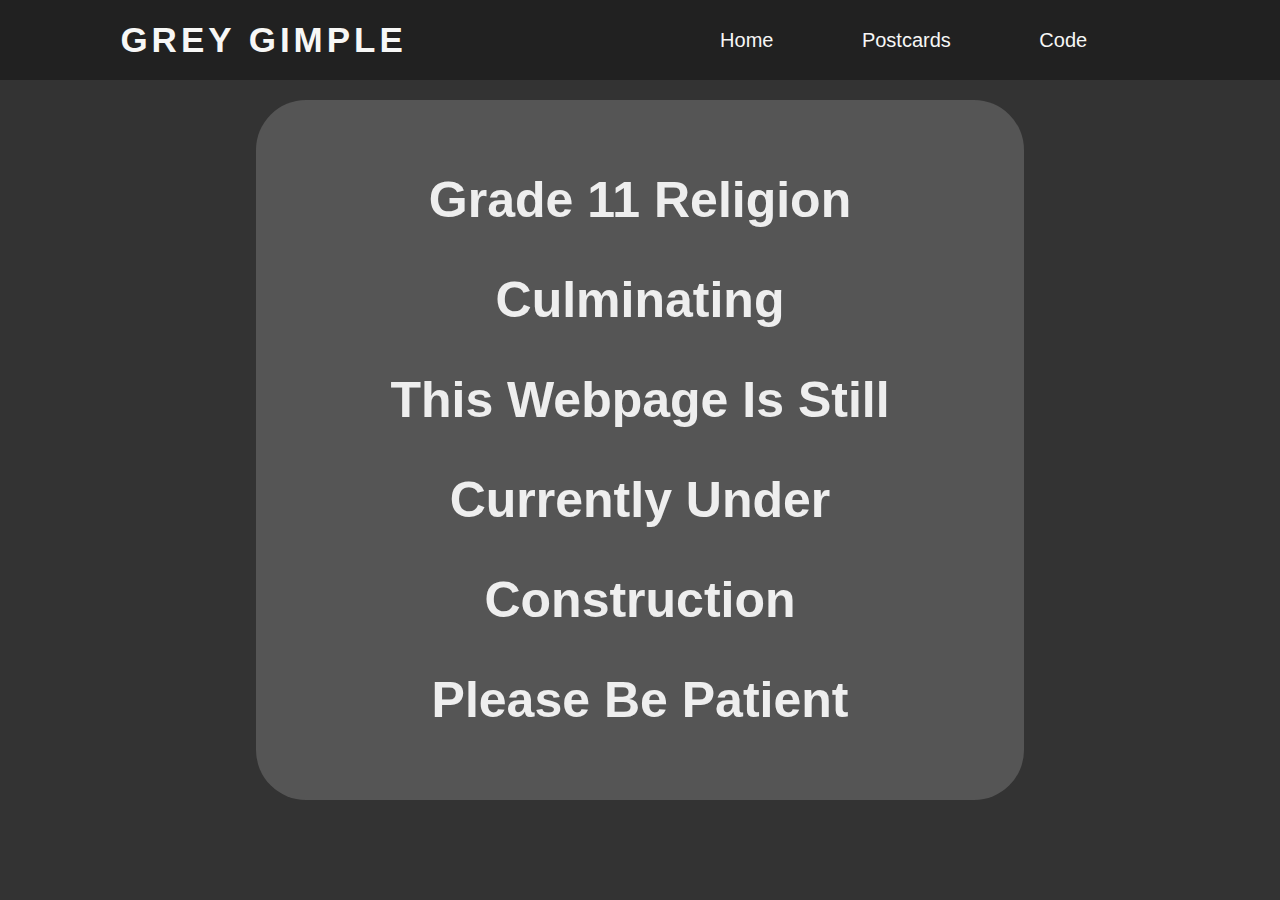
==== public/index.html @ 341f7c6a "firebase hosting files" ====
<!DOCTYPE html>
<html lang="en">
<head>
    <meta charset="UTF-8">
    <meta http-equiv="X-UA-Compatible" content="IE=edge">
    <meta name="viewport" content="width=device-width, initial-scale=1.0">
    <link rel="stylesheet" href="coming-soon-style.css">
    <title>Project Source Code</title>
</head>
    <body>
        <nav>
            <div class="name">
                <h1 class="name noselect">grey gimple</h1>
            </div>
            <ul class="nav-links">
                <li><a class="noselect" href="index.html">Home</a></li>
                <li><a class="noselect" href="">Postcards</a></li>
                <li><a class="noselect" href="source-code.html">Code</a></li>
            </ul>
        </nav>
        <div class="coming-soon noselect">
            <div class="coming-soon-sign">
                <h1 class="coming-soon-text">grade 11 religion culminating</h1>
                <h1 class="coming-soon-text">this webpage is still currently under construction</h1>
                <h1 class="coming-soon-text">please be patient</h1>
            </div>
        </div>
    </body>
</html>
---- public/coming-soon-style.css ----
/* DEFAULTS */
* {
    margin: 0;
    padding: 0;
    font-family: 'Poppins', sans-serif;
    box-sizing: border-box;
    text-decoration: none;
}

/* hide scrollbar but allow scrolling */
body {
    -ms-overflow-style: none; /* for Internet Explorer, Edge */
    scrollbar-width: none; /* for Firefox */
    overflow-y: scroll;
    background-color: #333;
}

body::-webkit-scrollbar {
    display: none; /* for Chrome, Safari, and Opera */
}

.noselect {
    -webkit-touch-callout: none; /* iOS Safari */
    -webkit-user-select: none; /* Safari */
    -khtml-user-select: none; /* Konqueror HTML */
    -moz-user-select: none; /* Old versions of Firefox */
    -ms-user-select: none; /* Internet Explorer/Edge */
    user-select: none; /* Non-prefixed version, currently supported by Chrome, Edge, Opera and Firefox */
}

ul {
    list-style: none;
}


/* NAVIGATION BAR */
nav {
    position: absolute;
    display: flex;
    width: 100%;
    min-height: 80px;
    justify-content: space-around;
    align-items: center;
    background-color: #212121;
}

h1.name {
    text-transform: uppercase;
    letter-spacing: 4px;
    font-size: 35px;
    cursor: default;
    color: #f7f7f6;
}

.nav-links {
    display: flex;
    width: 40vw;
    justify-content: space-evenly;
}

.nav-links li a {
    padding: 8px 16px 8px 16px;
    border-radius: 50px;
    font-size: 20px;
    text-transform: capitalize;
    color: #f7f7f6;
    transition: 0.3s ease-in-out;
}

.nav-links li a:hover {
    background-color: #2f2f2f;
}

/* COMING SOON */
.coming-soon {
    width: 100vw;
    height: 100vh;
    display: flex;
    justify-content: center;
    align-items: center;
}

.coming-soon-sign {
    width: auto;
    max-width: 60vw;
    height: auto;
    background-color: #555555;
    padding: 50px;
    border-radius: 50px;
    margin-top: auto;
    margin-bottom: auto;
}

h1.coming-soon-text {
    text-transform: capitalize;
    line-height: 100px;
    font-size: 50px;
    color: #eee;
    text-align: center;
}
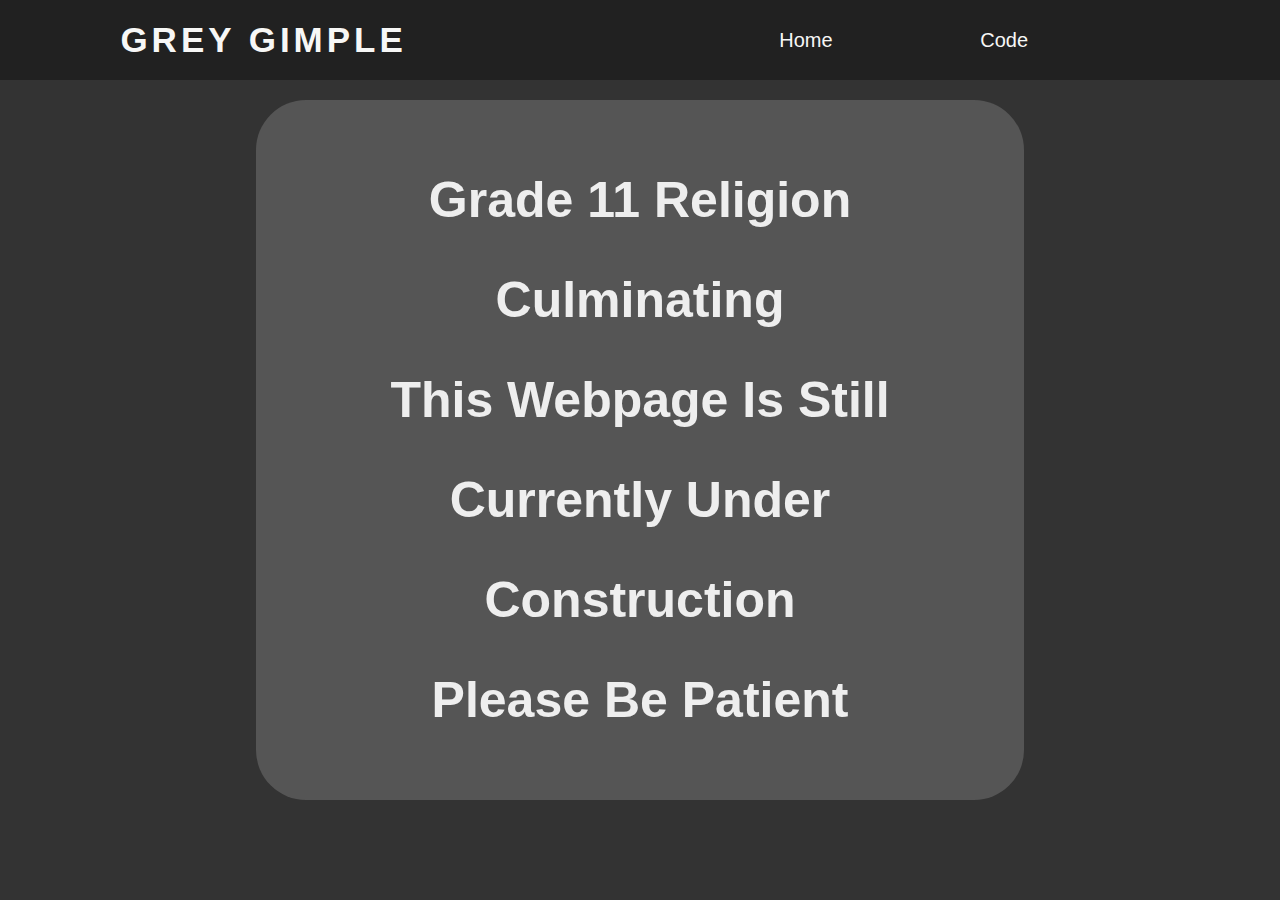
==== commit 5c6af9d7: "idk" ====
--- a/public/index.html
+++ b/public/index.html
@@ -14,7 +14,6 @@
             </div>
             <ul class="nav-links">
                 <li><a class="noselect" href="index.html">Home</a></li>
-                <li><a class="noselect" href="">Postcards</a></li>
                 <li><a class="noselect" href="source-code.html">Code</a></li>
             </ul>
         </nav>
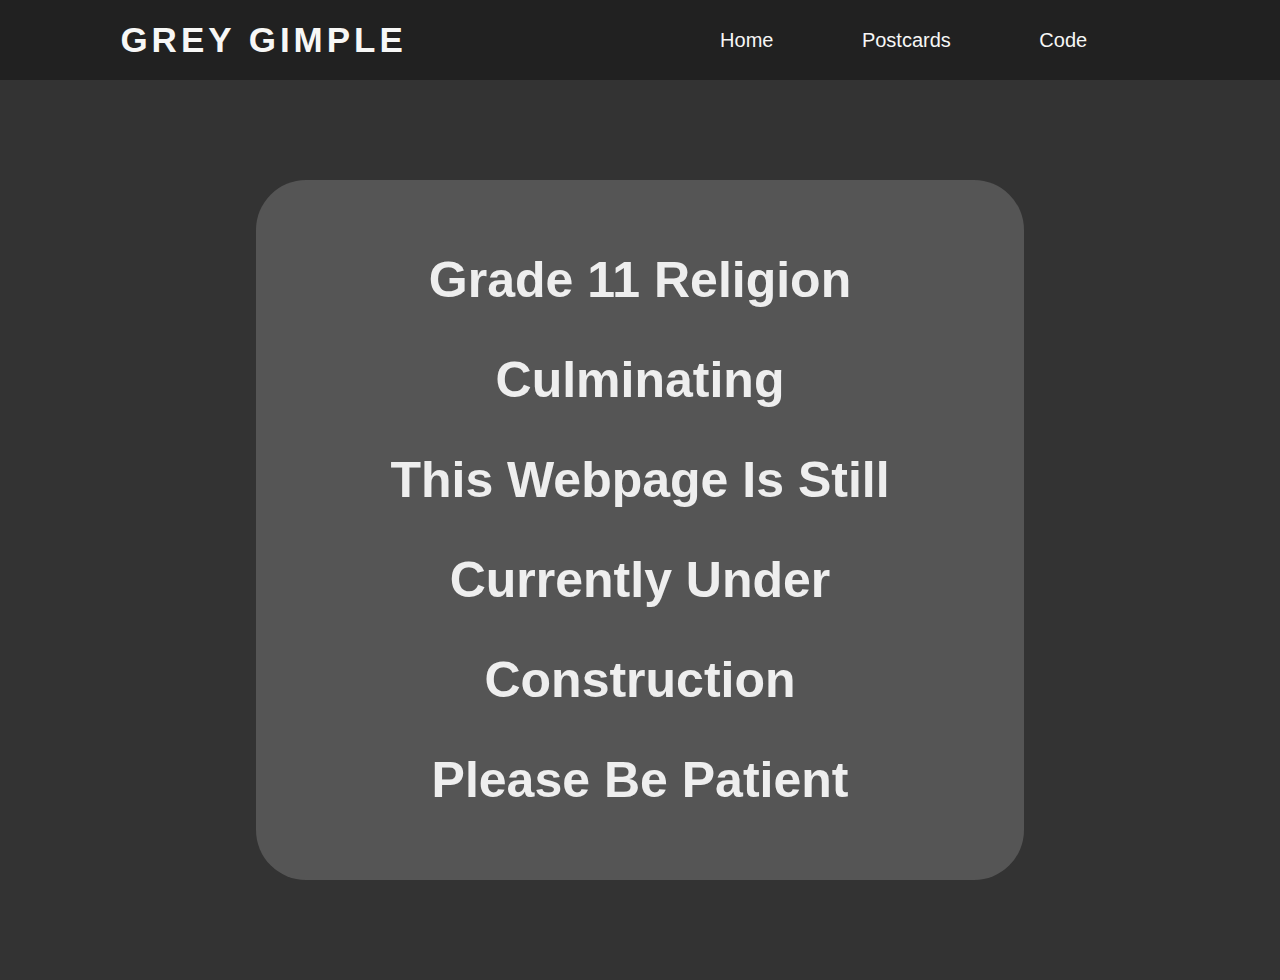
==== commit 747f190a: "deploying to firebase hosting" ====
--- a/public/index.html
+++ b/public/index.html
@@ -14,6 +14,7 @@
             </div>
             <ul class="nav-links">
                 <li><a class="noselect" href="index.html">Home</a></li>
+                <li><a class="noselect" href="postcards.html">Postcards</a></li>
                 <li><a class="noselect" href="source-code.html">Code</a></li>
             </ul>
         </nav>
--- a/public/coming-soon-style.css
+++ b/public/coming-soon-style.css
@@ -35,7 +35,6 @@
 
 /* NAVIGATION BAR */
 nav {
-    position: absolute;
     display: flex;
     width: 100%;
     min-height: 80px;
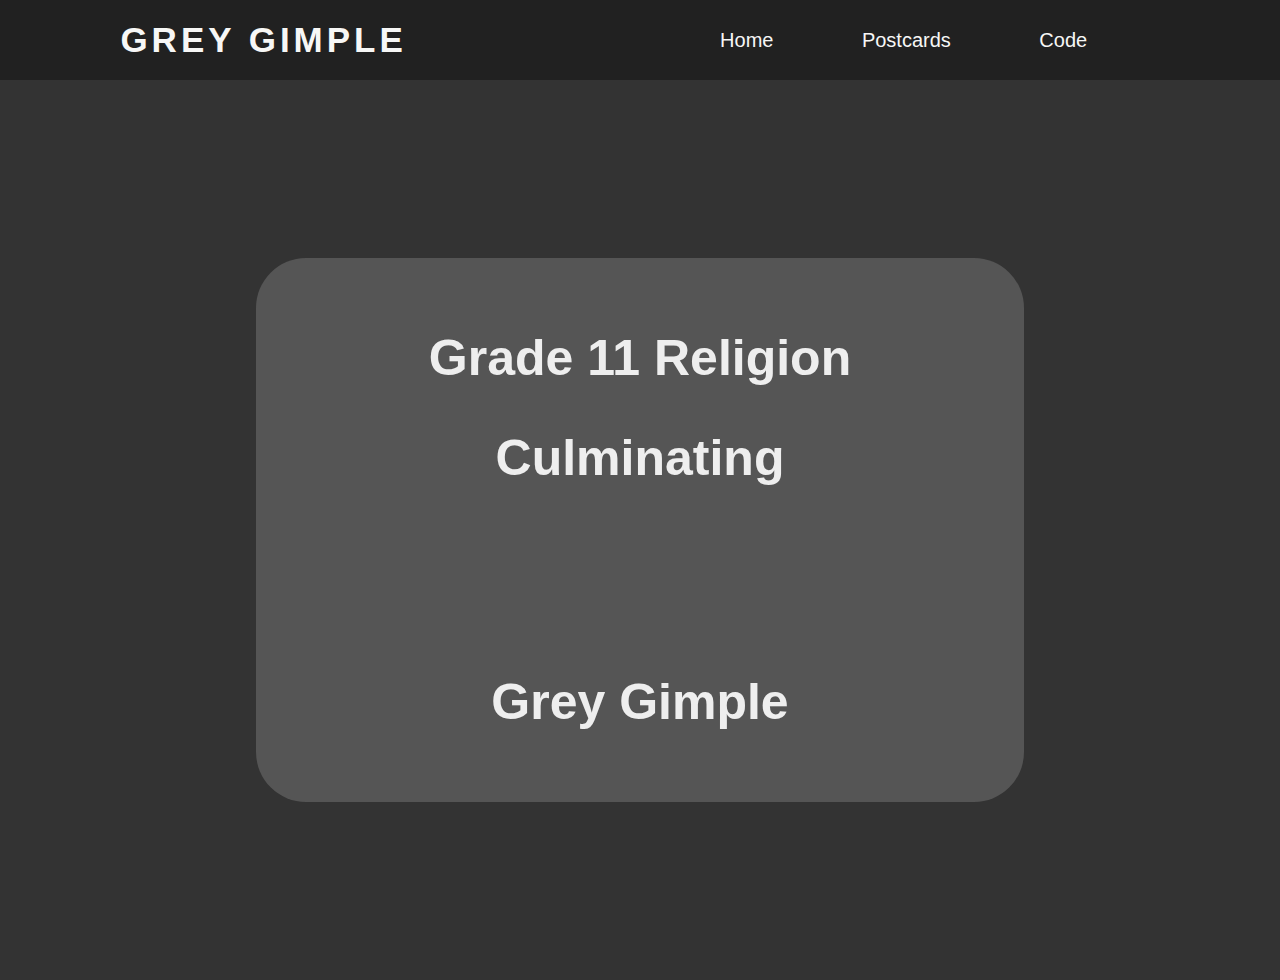
==== commit 3e4b2889: "hopefully the last commit" ====
--- a/public/index.html
+++ b/public/index.html
@@ -4,7 +4,7 @@
     <meta charset="UTF-8">
     <meta http-equiv="X-UA-Compatible" content="IE=edge">
     <meta name="viewport" content="width=device-width, initial-scale=1.0">
-    <link rel="stylesheet" href="coming-soon-style.css">
+    <link rel="stylesheet" href="index.css">
     <title>Project Source Code</title>
 </head>
     <body>
@@ -18,11 +18,18 @@
                 <li><a class="noselect" href="source-code.html">Code</a></li>
             </ul>
         </nav>
-        <div class="coming-soon noselect">
-            <div class="coming-soon-sign">
-                <h1 class="coming-soon-text">grade 11 religion culminating</h1>
-                <h1 class="coming-soon-text">this webpage is still currently under construction</h1>
-                <h1 class="coming-soon-text">please be patient</h1>
+        <div class="main noselect">
+            <div class="main-sign">
+                <h1 class="main-text">grade 11 religion culminating</h1>
+                <br>
+                <br>
+                <br>
+                <br>
+                <br>
+                <br>
+                <br>
+                <br>
+                <h1 class="main-text">Grey Gimple</h1>
             </div>
         </div>
     </body>
--- a/public/index.css
+++ b/public/index.css
@@ -0,0 +1,100 @@
+/* DEFAULTS */
+* {
+    margin: 0;
+    padding: 0;
+    font-family: 'Poppins', sans-serif;
+    box-sizing: border-box;
+    text-decoration: none;
+}
+
+/* hide scrollbar but allow scrolling */
+body {
+    -ms-overflow-style: none; /* for Internet Explorer, Edge */
+    scrollbar-width: none; /* for Firefox */
+    overflow-y: scroll;
+    background-color: #333;
+}
+
+body::-webkit-scrollbar {
+    display: none; /* for Chrome, Safari, and Opera */
+}
+
+.noselect {
+    -webkit-touch-callout: none; /* iOS Safari */
+    -webkit-user-select: none; /* Safari */
+    -khtml-user-select: none; /* Konqueror HTML */
+    -moz-user-select: none; /* Old versions of Firefox */
+    -ms-user-select: none; /* Internet Explorer/Edge */
+    user-select: none; /* Non-prefixed version, currently supported by Chrome, Edge, Opera and Firefox */
+}
+
+ul {
+    list-style: none;
+}
+
+
+/* NAVIGATION BAR */
+nav {
+    display: flex;
+    width: 100%;
+    min-height: 80px;
+    justify-content: space-around;
+    align-items: center;
+    background-color: #212121;
+}
+
+h1.name {
+    text-transform: uppercase;
+    letter-spacing: 4px;
+    font-size: 35px;
+    cursor: default;
+    color: #f7f7f6;
+}
+
+.nav-links {
+    display: flex;
+    width: 40vw;
+    justify-content: space-evenly;
+}
+
+.nav-links li a {
+    padding: 8px 16px 8px 16px;
+    border-radius: 50px;
+    font-size: 20px;
+    text-transform: capitalize;
+    color: #f7f7f6;
+    transition: 0.3s ease-in-out;
+}
+
+.nav-links li a:hover {
+    background-color: #2f2f2f;
+}
+
+/* COMING SOON */
+.main {
+    width: 100vw;
+    height: 100vh;
+    display: flex;
+    justify-content: center;
+    align-items: center;
+}
+
+.main-sign {
+    width: auto;
+    max-width: 60vw;
+    height: auto;
+    background-color: #555555;
+    padding: 50px;
+    border-radius: 50px;
+    margin-top: auto;
+    margin-bottom: auto;
+}
+
+h1.main-text {
+    text-transform: capitalize;
+    line-height: 100px;
+    font-size: 50px;
+    color: #eee;
+    text-align: center;
+}
+
